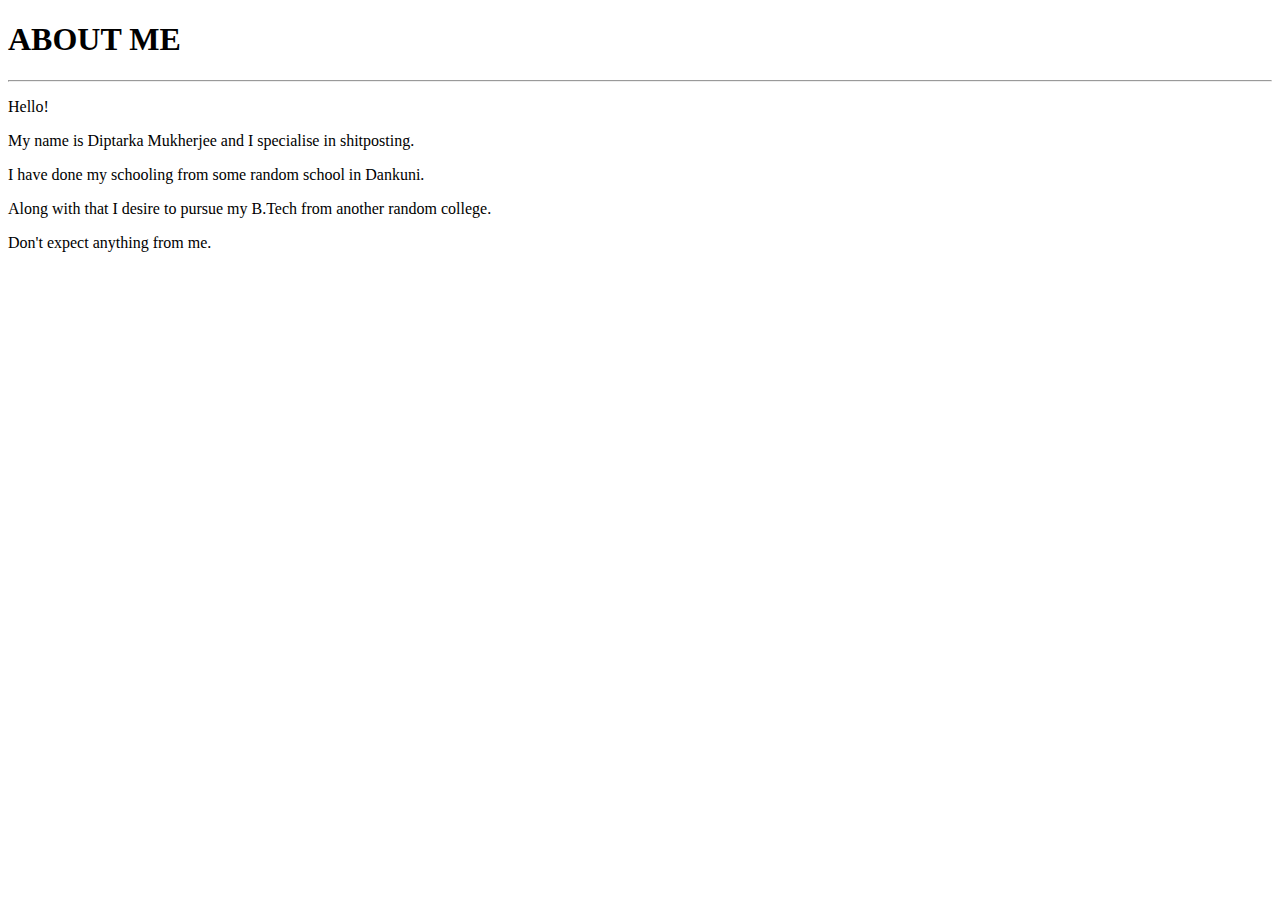
==== about.html @ 5105afe9 "Add files via upload" ====
<!DOCTYPE html>
<html lang="en">
<head>
    <meta charset="UTF-8">
    <meta name="viewport" content="width=device-width, initial-scale=1.0">
    <title>About</title>
</head>
<body>
    <h1>ABOUT ME</h1>
    <hr/>
    <p>Hello!</p>
    <p>My name is Diptarka Mukherjee and I specialise in shitposting.</p>
    <p>I have done my schooling from some random school in Dankuni.</p>
    <p>Along with that I desire to pursue my B.Tech from another random college.</p>
    <p>Don't expect anything from me.</p>
</body>
</html>
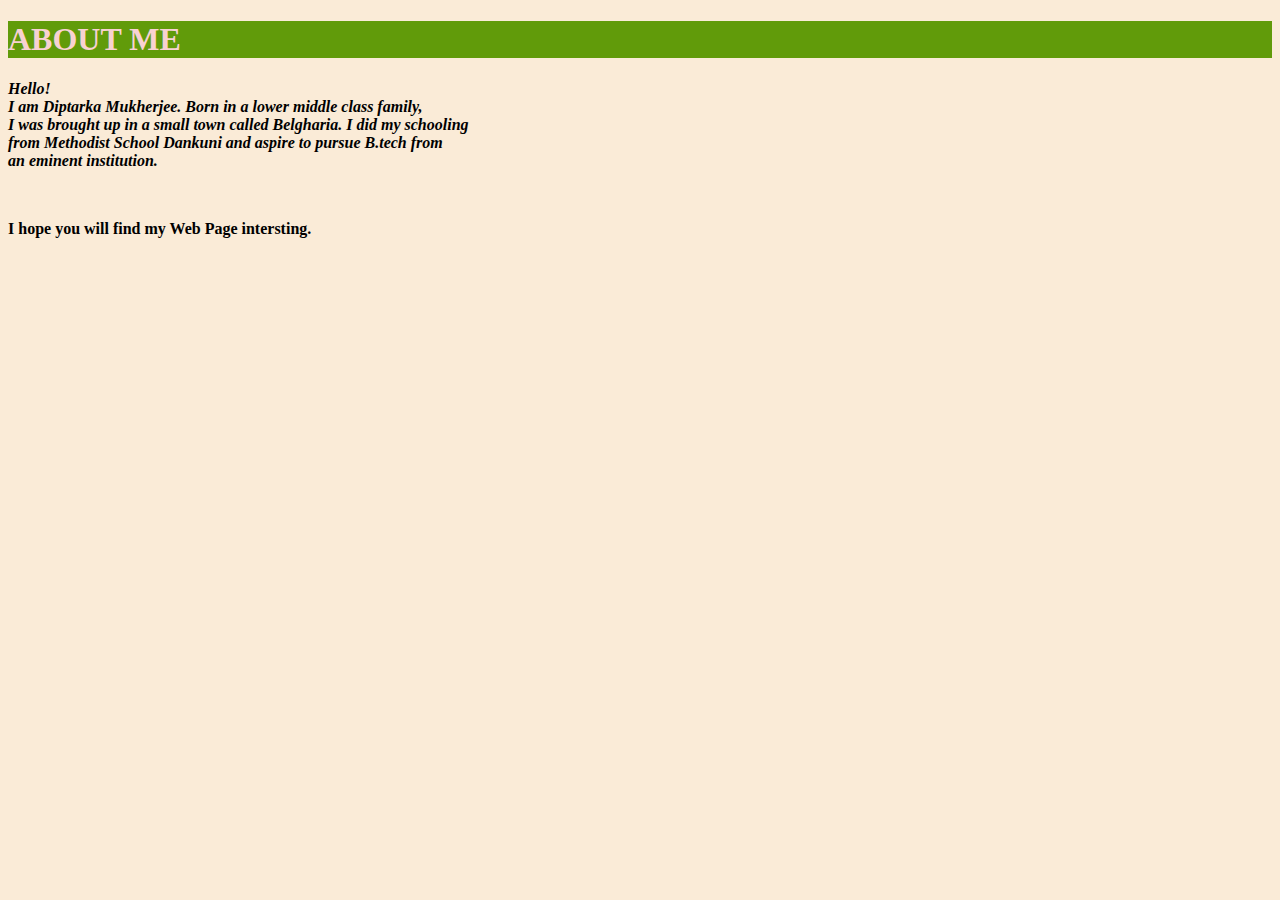
==== commit 144a6134: "Update about.html" ====
--- a/about.html
+++ b/about.html
@@ -3,15 +3,26 @@
 <head>
     <meta charset="UTF-8">
     <meta name="viewport" content="width=device-width, initial-scale=1.0">
-    <title>About</title>
+    <title>Document</title>
+    <style>
+        html{
+        background:antiquewhite;
+        }
+    </style>
+    <link
+    rel="stylesheet"
+    href="style.css"
 </head>
 <body>
-    <h1>ABOUT ME</h1>
-    <hr/>
-    <p>Hello!</p>
-    <p>My name is Diptarka Mukherjee and I specialise in shitposting.</p>
-    <p>I have done my schooling from some random school in Dankuni.</p>
-    <p>Along with that I desire to pursue my B.Tech from another random college.</p>
-    <p>Don't expect anything from me.</p>
+    <h1 style="background-color: rgb(97, 155, 10);color:#f8d2d2;">ABOUT ME</h1>
+    <p><i><b>Hello!</br>I am Diptarka Mukherjee. Born in a lower middle class family,</br> I was brought up in a small town called Belgharia.
+        I did my schooling</br>from Methodist School Dankuni and aspire to pursue B.tech from </br>
+        an eminent institution.</b></i></p>
+        <br>
+        <p><b>I hope you will find my Web Page intersting.</b></p>
+
+
+    </b></i></p>
+    
 </body>
-</html>+</html>
